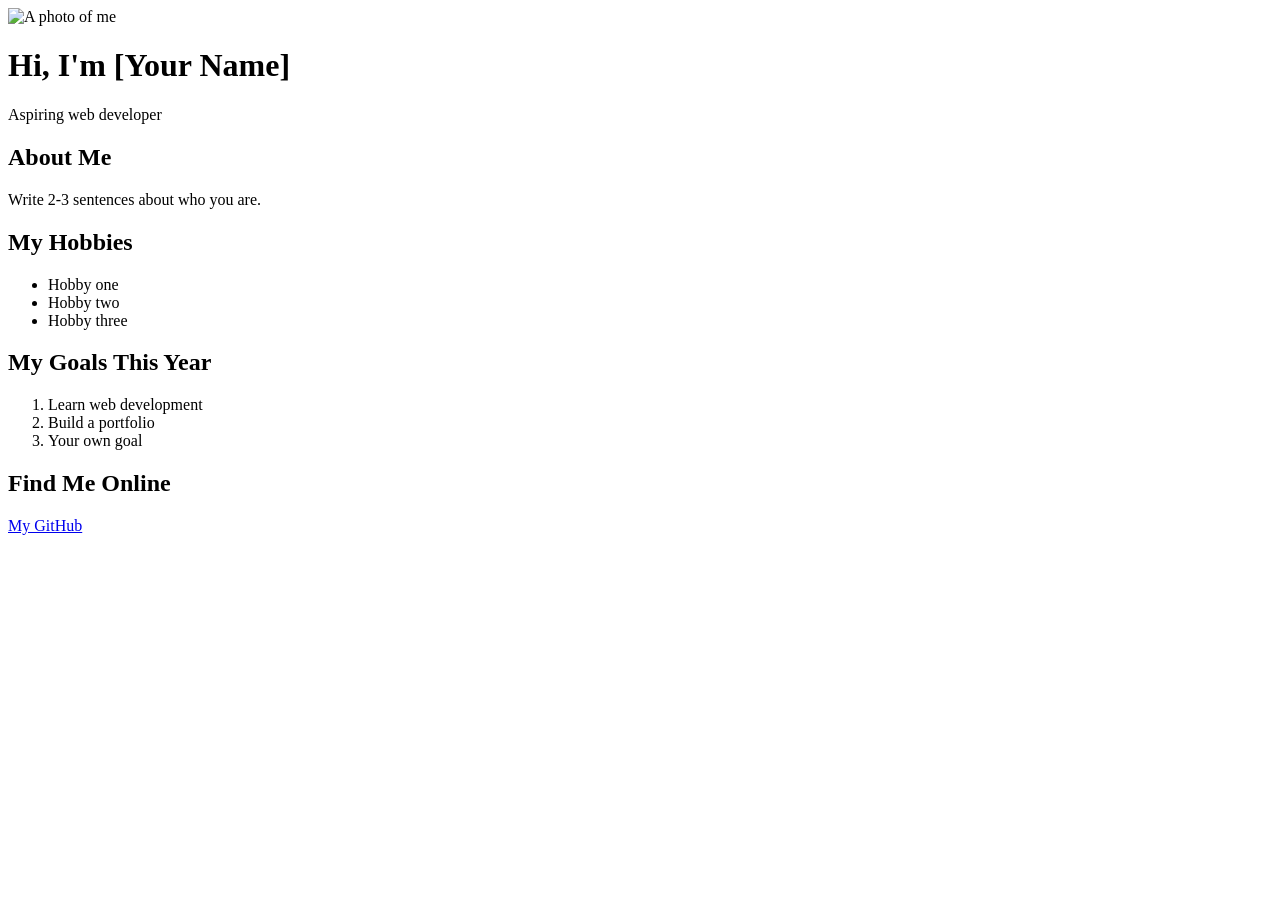
==== aboutme1.html @ c0e4d640 "update project" ====
<!DOCTYPE html>
<html lang="en">
<head>
    <meta charset="UTF-8">
    <meta name="viewport" content="width=device-width, initial-scale=1.0">
    <title>Document</title>
</head>
<body>
    <body>
  <div class="container">
    <img src="https://scontent.fdac41-1.fna.fbcdn.net/v/t39.30808-6/775183691_952409004550873_1694840535568655336_n.jpg?stp=dst-jpg_tt6&cstp=mx2048x2048&ctp=s2048x2048&_nc_cat=110&_nc_map=urlgen_bucketless&ccb=1-7&_nc_sid=6ee11a&_nc_eui2=AeG5AY7Rgen3I-Ki9U3TfvAk2vA-GCuRsNba8D4YK5Gw1nPIHZE8bNr8q8P_eJA6hmjtsMDrNqV0YPcHzbF1hQBk&_nc_ohc=BcazZ1sr66kQ7kNvwGtc3N-&_nc_oc=AdqLc3JugQPZzJC1GfvfmD8aNvIV6qoan755KX_9HRl26y_KF3trJILPTXCoB5NFF-4&_nc_zt=23&_nc_ht=scontent.fdac41-1.fna&_nc_gid=EiRz_AnDoFBR5iaPFlPdVQ&_nc_ss=7b2a8&oh=00_AQQiH8ew47HpHB31ykP9sqJsVz7p06VDjFGoJ3oPljzzxA&oe=6AFE6CBBgit asa" alt="A photo of me" class="profile-pic">
    <h1>Hi, I'm [Your Name]</h1>
    <p class="tagline">Aspiring web developer</p>

    <h2>About Me</h2>
    <p>Write 2-3 sentences about who you are.</p>

    <h2>My Hobbies</h2>
    <ul>
      <li>Hobby one</li>
      <li>Hobby two</li>
      <li>Hobby three</li>
    </ul>

    <h2>My Goals This Year</h2>
    <ol>
      <li>Learn web development</li>
      <li>Build a portfolio</li>
      <li>Your own goal</li>
    </ol>

    <h2>Find Me Online</h2>
    <p><a href="https://github.com" target="_blank">My GitHub</a></p>
  </div>
</body>
</body>
</html>
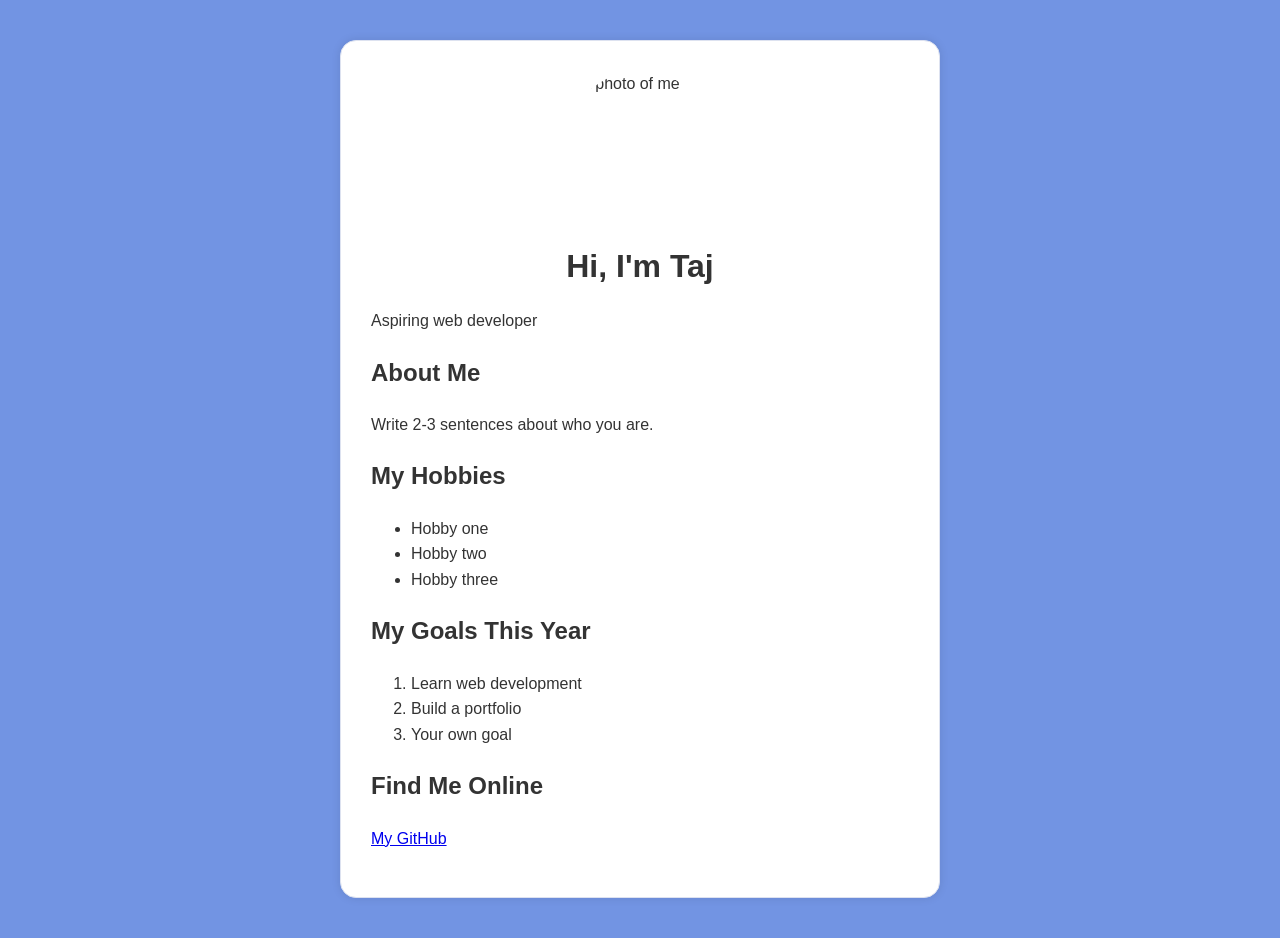
==== commit e5a5f437: "update project" ====
--- a/aboutme1.html
+++ b/aboutme1.html
@@ -4,12 +4,13 @@
     <meta charset="UTF-8">
     <meta name="viewport" content="width=device-width, initial-scale=1.0">
     <title>Document</title>
+    <link rel="stylesheet" href="style.css">
 </head>
 <body>
     <body>
   <div class="container">
     <img src="https://scontent.fdac41-1.fna.fbcdn.net/v/t39.30808-6/775183691_952409004550873_1694840535568655336_n.jpg?stp=dst-jpg_tt6&cstp=mx2048x2048&ctp=s2048x2048&_nc_cat=110&_nc_map=urlgen_bucketless&ccb=1-7&_nc_sid=6ee11a&_nc_eui2=AeG5AY7Rgen3I-Ki9U3TfvAk2vA-GCuRsNba8D4YK5Gw1nPIHZE8bNr8q8P_eJA6hmjtsMDrNqV0YPcHzbF1hQBk&_nc_ohc=BcazZ1sr66kQ7kNvwGtc3N-&_nc_oc=AdqLc3JugQPZzJC1GfvfmD8aNvIV6qoan755KX_9HRl26y_KF3trJILPTXCoB5NFF-4&_nc_zt=23&_nc_ht=scontent.fdac41-1.fna&_nc_gid=EiRz_AnDoFBR5iaPFlPdVQ&_nc_ss=7b2a8&oh=00_AQQiH8ew47HpHB31ykP9sqJsVz7p06VDjFGoJ3oPljzzxA&oe=6AFE6CBBgit asa" alt="A photo of me" class="profile-pic">
-    <h1>Hi, I'm [Your Name]</h1>
+    <h1>Hi, I'm Taj</h1>
     <p class="tagline">Aspiring web developer</p>
 
     <h2>About Me</h2>
--- a/style.css
+++ b/style.css
@@ -0,0 +1,36 @@
+* {
+    box-sizing: border-box;
+}
+
+body {
+    margin: 0;
+    background-color: #7294e3;
+    color: #333;
+    font-family: Arial, sans-serif;
+    line-height: 1.6;
+}
+
+.container {
+    max-width: 600px;
+    margin: 40px auto;
+    padding: 30px;
+    background-color: #fff;
+    border: 1px solid #dde2f0;
+    box-shadow: 0 0 10px rgba(0, 0, 0, 0.1);
+    border-radius: 16px;
+}
+
+.profile-pic {
+    display: block;
+    width: 150px;
+    height: 150px;
+    border-radius: 50%;
+    object-fit: cover;
+    margin: 0 auto 20px;
+}
+
+h1 {
+    margin :auto;
+    text-align: center;
+    color: #333;
+}
